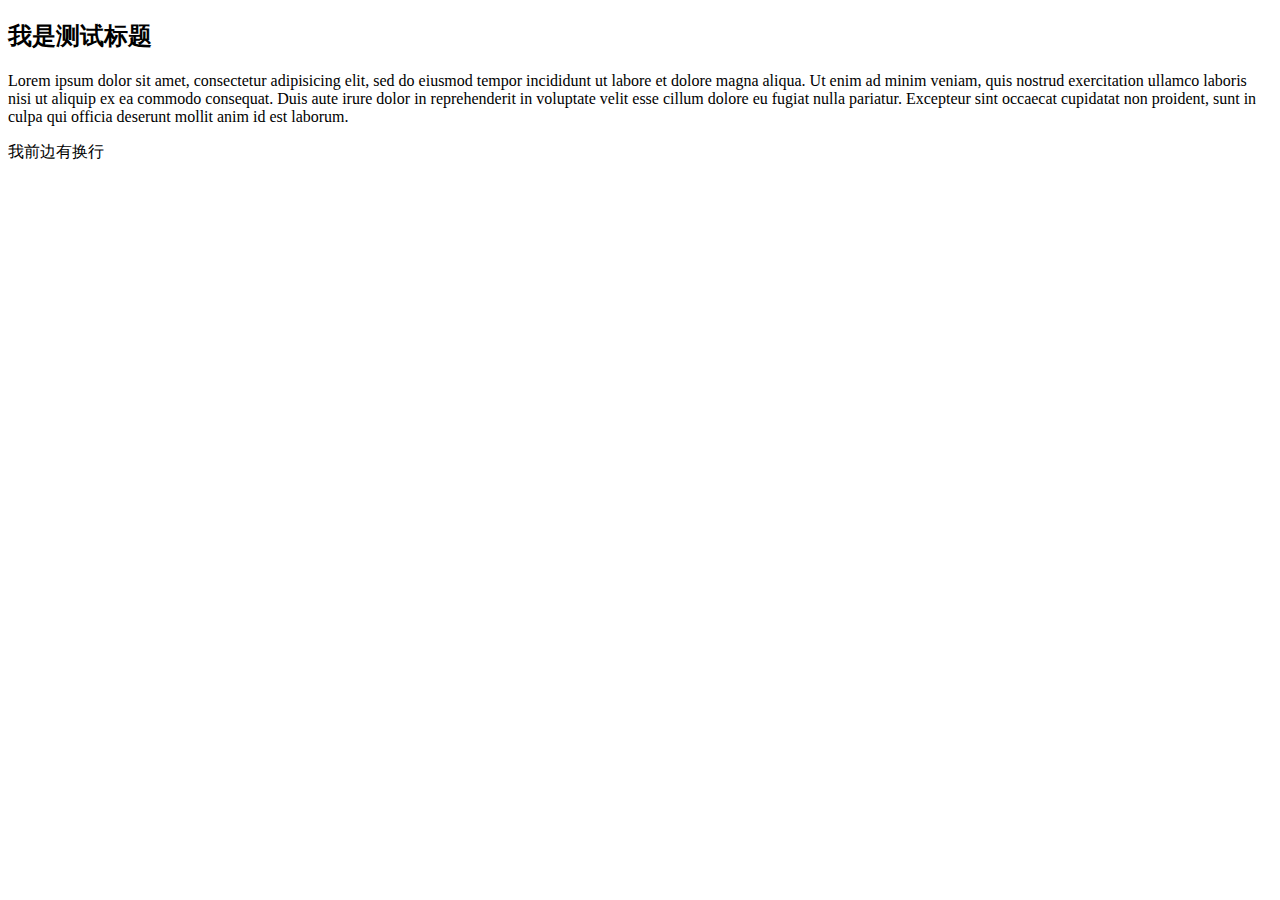
==== test.html @ 30d807df "version 0.0.1" ====
<!DOCTYPE html>
<html lang="en">
<head>
  <meta charset="UTF-8">
  <meta name="viewport" content="width=device-width, initial-scale=1.0">
  <meta http-equiv="X-UA-Compatible" content="ie=edge">
  <title>beditor</title>
  <link rel="stylesheet" href="./beditor.css">
</head>
<body>
  <div id="app">
    <h2>我是测试标题</h2>
    <p>Lorem ipsum dolor sit amet, consectetur adipisicing elit, sed do eiusmod tempor incididunt ut labore et dolore magna aliqua. Ut enim ad minim veniam, quis nostrud exercitation ullamco laboris nisi ut aliquip ex ea commodo consequat. Duis aute irure dolor in reprehenderit in voluptate velit esse cillum dolore eu fugiat nulla pariatur. Excepteur sint occaecat cupidatat non proident, sunt in culpa qui officia deserunt mollit anim id est laborum.</p>
    <div><p>我前边有换行</p></div>
  </div>
  <!-- <script type="text/javascript" src="http://apps.bdimg.com/libs/jquery/2.1.4/jquery.min.js"></script> -->
  <script type="text/javascript" src="jquery.min.js"></script>
  <script type="text/javascript" src="./beditor.js"></script>
  <script type="text/javascript">
    // $('#app').beditor({markdown: false, toolbar: false})
    $('#app').beditor()
  </script>
</body>
</html>
---- beditor.css ----
.b_h2 {
  font-size: 18px;
  font-weight: bold;
}
.b_toolbar {
  position: absolute;
  height: 32px;
  box-shadow: 0 0 0 1px #000,0 8px 16px rgba(27,39,51,0.16);
  border-radius: 2px;
  color: rgb(193, 199, 205);
  background: #1b2733;
  user-select: none;
}
.b_toolbar span {
  display: inline-block;
  height: 100%;
  line-height: 32px;
  padding: 0 5px;
  cursor: pointer;
}
.b_toolbar span:hover {
  color: #fff;
}
.b_input {
  position: absolute;
  padding: 5px 0.5em;;
  width: 200px;
  outline: none;
  border: 1px solid #ccc;
  border-radius: 5px;
  box-shadow: 0 8px 16px rgba(27,39,51,0.26);
  line-height: 25px;
  letter-spacing: 0.1em;
  font-size: 14px;
  color: #999;
}
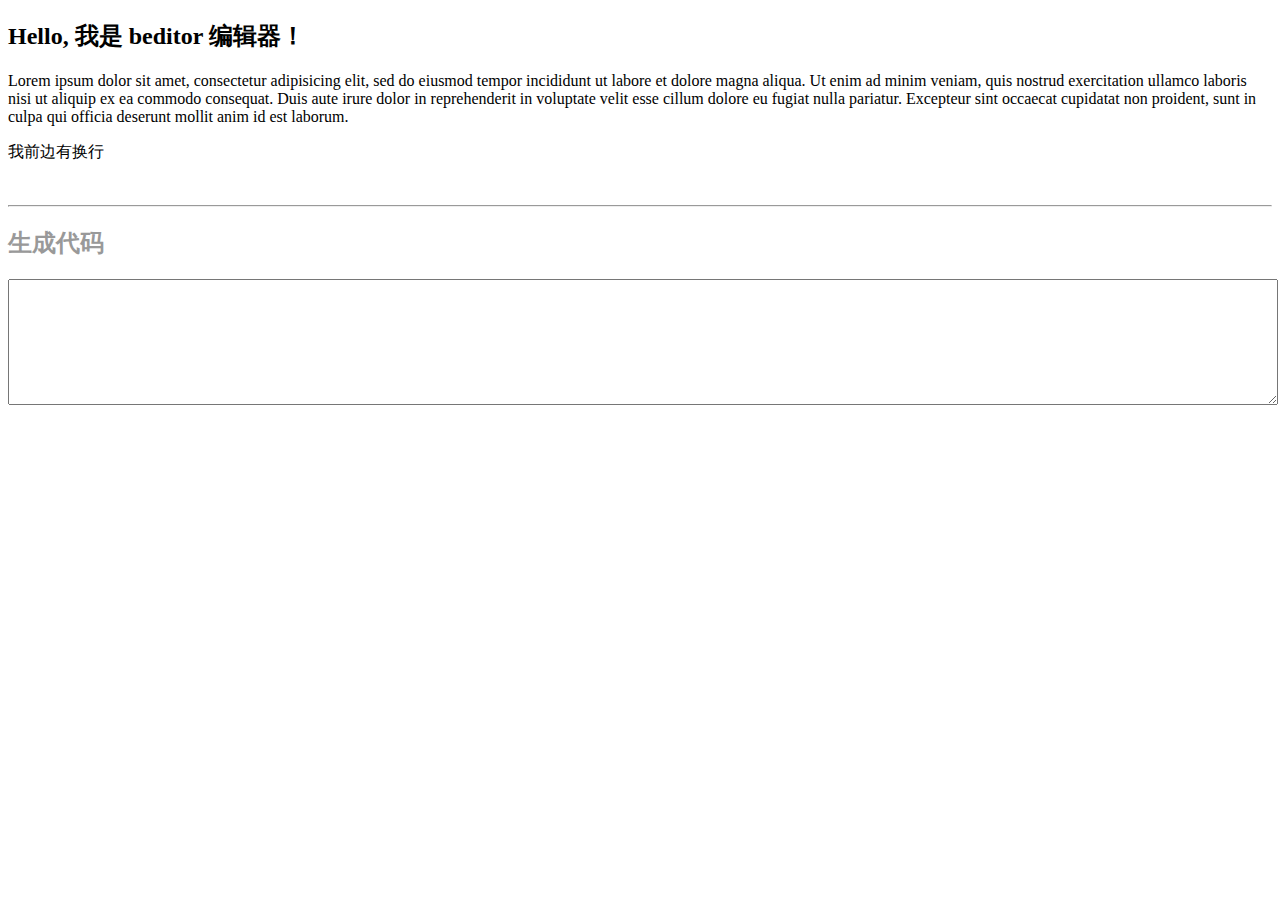
==== commit 5ac8f41f: "input bar" ====
--- a/test.html
+++ b/test.html
@@ -9,16 +9,25 @@
 </head>
 <body>
   <div id="app">
-    <h2>我是测试标题</h2>
+    <h2>Hello, 我是 beditor 编辑器！</h2>
     <p>Lorem ipsum dolor sit amet, consectetur adipisicing elit, sed do eiusmod tempor incididunt ut labore et dolore magna aliqua. Ut enim ad minim veniam, quis nostrud exercitation ullamco laboris nisi ut aliquip ex ea commodo consequat. Duis aute irure dolor in reprehenderit in voluptate velit esse cillum dolore eu fugiat nulla pariatur. Excepteur sint occaecat cupidatat non proident, sunt in culpa qui officia deserunt mollit anim id est laborum.</p>
     <div><p>我前边有换行</p></div>
   </div>
+
+  <br><hr>
+  <h2 style="color:#999;">生成代码</h2>
+  <textarea name="showCode" rows="8" cols="40" style="width:100%;color:#999;"></textarea>
   <!-- <script type="text/javascript" src="http://apps.bdimg.com/libs/jquery/2.1.4/jquery.min.js"></script> -->
   <script type="text/javascript" src="jquery.min.js"></script>
   <script type="text/javascript" src="./beditor.js"></script>
   <script type="text/javascript">
     // $('#app').beditor({markdown: false, toolbar: false})
     $('#app').beditor()
+
+    $(document).on('DOMSubtreeModified', '#app', function() {
+      $('[name=showCode]').val($('#app').html())
+    })
+
   </script>
 </body>
 </html>
